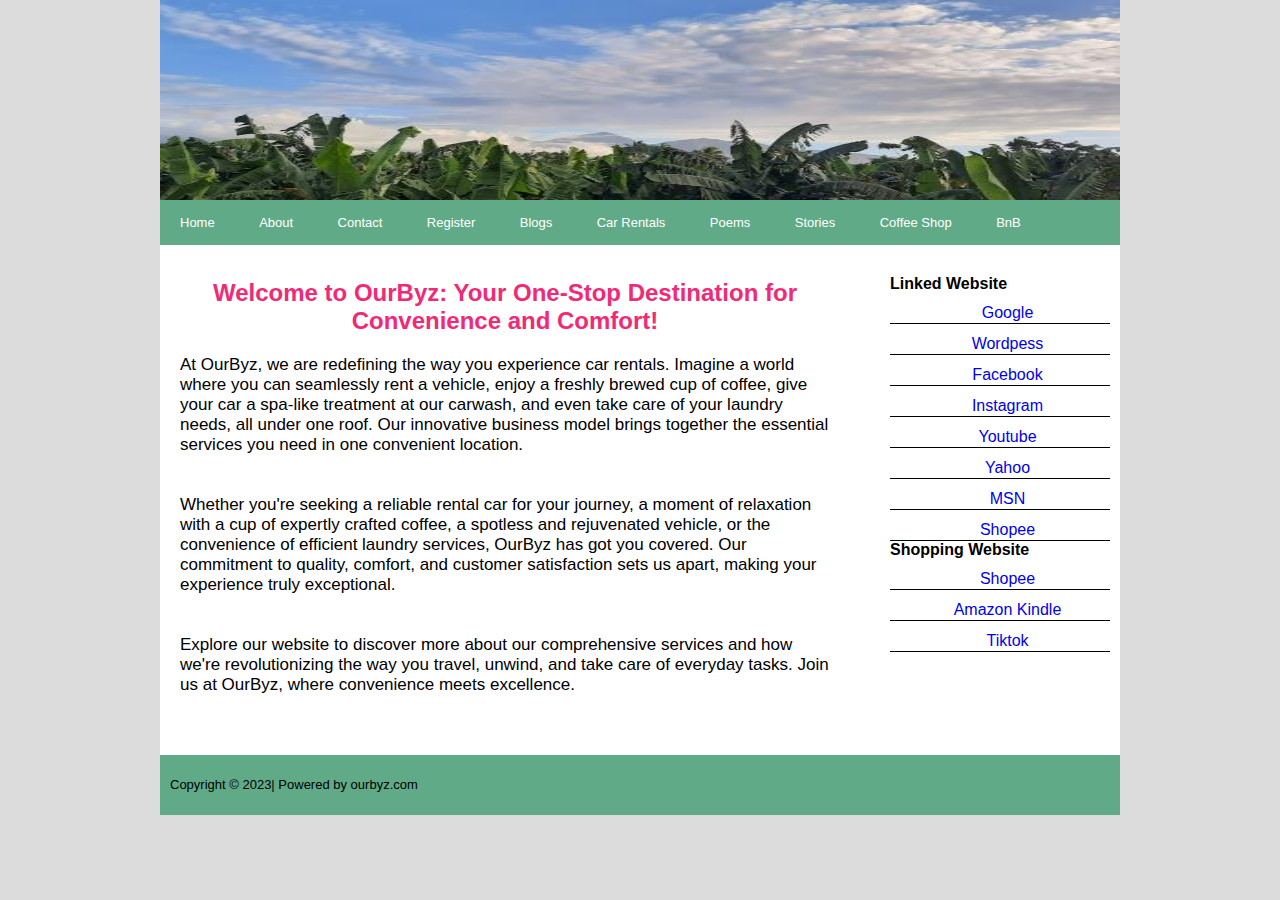
==== index.html @ b86fea78 "commit" ====
<!DOCTYPE html>
<html lang="en">
    <head>
    <meta charset="UTF-8">
    <meta name="viewport" content="width=device-width, initial-scale=1.0">
    <title>OurByz</title>

    <link rel="stylesheet" type="text/css" href="style.css"/>
    </head>
    <body>
        <div class="wrapper">
            <header>
                <img class="banner" src="images/our_rooftop_view.jpg" alt="banner"/>
                <div class="blocker"></div>
            </header>
        
        <nav>
            <ul>
                <li><a href="index.html">Home</a></li>
                <li><a href="about.html">About</a></li>
                <li><a href="contact.html">Contact</a></li>
                <li><a href="register.html">Register</a></li>
                <li><a href="blogs.html">Blogs</a></li>
                <li><a href="carrentals.html">Car Rentals</a></li>
                <li><a href="poems.html">Poems</a></li>
                <li><a href="stories.html">Stories</a></li>             
                <li><a href="coffee.html">Coffee Shop</a></li>
                <li><a href="bnb.html">BnB</a></li>
            </ul>
        </nav>

        <section class="content">
            <h2 style="color: #f12976; font-family: arial; text-align: center;">Welcome to OurByz: Your One-Stop Destination for Convenience and Comfort!</h2>
            <p>At OurByz, we are redefining the way you experience car rentals. Imagine a world where you can 
                seamlessly rent a vehicle, enjoy a freshly brewed cup of coffee, give your car a spa-like treatment at our carwash, 
                and even take care of your laundry needs, all under one roof. Our innovative business model brings together the 
                essential services you need in one convenient location.</p>
            <p>Whether you're seeking a reliable rental car for your journey, a moment of relaxation with a cup of expertly 
                crafted coffee, a spotless and rejuvenated vehicle, or the convenience of efficient laundry services, OurByz has got you 
                covered. Our commitment to quality, comfort, and customer satisfaction sets us apart, making your experience truly 
                exceptional.</p>
            <p>Explore our website to discover more about our comprehensive services and how we're revolutionizing the way you travel, 
                unwind, and take care of everyday tasks. Join us at OurByz, where convenience meets excellence.</p>
        </section>

        <aside>
            <h4>Linked Website</h4>
        <ul>
            <li><a href="https://google.com">Google</a></li>
            <li><a href="https://wordpress.com">Wordpess</a></li>
            <li><a href="https://www.facebook.com">Facebook</a></li>
            <li><a href="https://www.instagram.com">Instagram</a></li>
            <li><a href="https://www.youtube.com">Youtube</a></li>
            <li><a href="https://www.yahoo.com/">Yahoo</a></li>
            <li><a href="https://msn.com">MSN</a></li> 
            <li><a href="https://shopee.ph">Shopee</a></li>
        </ul>
        <h4>Shopping Website</h4>
        <ul>
            <li><a href="https://shopee.ph">Shopee</a></li>
            <li><a href="https://www.amazon.com">Amazon Kindle</a></li>
            <li><a href="https://www.tiktok.com">Tiktok</a></li>
        </ul>
        </aside>
        <div class="blocker"></div>

    <footer>
        <p>Copyright &copy; 2023| Powered by ourbyz.com</p>
    </footer>
    </div>
    </body>
</html>
---- style.css ----
* {
        margin: 0; 
        padding: 0;
    }
    
    body {
        background-color: #DCDCDC; 
        font-family: 'Century Gothic','Open Sans',sans-serif;
    }
	.banner{
	    width:960px;
		height:200px;
		float:left;
	  }
	  
	  .wrapper{
	  margin:auto;
	  width:960px;
      background-color:#fff;
	  }
	  
	  
	  
	  nav ul{
	  background-color:#61aa88;
	  }
	  
	  nav ul li{
	  display:inline-block;
	  list-style-type:none;
	  }
	  
	  nav a{
	  color:#fff;
	  text-decoration:none;
	  font-size:13px;
	  display:block;
	  padding:15px 20px;
	  
	  }
	  
	  nav a:hover{
	  background-color:#38f609;
	  color:#000;
	  }
	  
    
    .content {
        width: 650px;
        float: left;
        padding: 20px;
		margin-top:14px;
    
    }
    p {
        padding-top: 20px;
        padding-bottom: 20px;
        line-height: 20px;
        font-size: 17px;
    }
    
    aside{
        float: right;
        width: 220px;
        margin-top: 30px;
        margin-right: 10px;
        margin-bottom: 20px;
    }
    
    aside h3 {
        background-color: #61aa88;
        color: #fff;
        padding: 15px 0;
        text-align: center;
    }
    
    aside li {
        list-style-type: none;
        padding-top: 10px;
        border-bottom: solid 1px black;
        text-align: center;
    }
    
    aside a {
        text-decoration: none;
        line-height: 20px;
        margin-left: 15px;
    }
    
    aside a:hover {
        color: black;
    }
  

    footer {
        background-color: #61aa88;
        color:black;
		margin-top:20px;
    }
    footer p {
        margin-left: 10px;
        font-size: 13px;
    }
	
	.box {
	width:200px;
	float:left;
	margin-right:25px;
	}
	
	.box img{
	width:200px;
	}
	
	.box h2{
		font-size:18px;
	}
	
	.box p{
		font-size:14px;
	}
	
	.box a{
		background-color:#61aa88;
		padding:10px 25px;
		text-decoration:none;
		float:left;
		color:#fff;	
	}
	
	.box a:hover{
		background-color: #38f609;
		color:#fff;	
	}
	
	.about p{
		text-align:justify;
	}
	
	.about p img.imageleft{
		float:left;
		width:250px;
		margin-right:30px;
	}
	
	.about p img.imageright{
		float:right;
		width:250px;
		margin-left:30px;
	}
	
	.contact form {
		margin-top:30px;
	}
	
	.contact form input[type="text"] {
		border:1px solid #61aa88;
		padding:10px 15px;
		width:350px;
		margin-bottom:6px;
	}
	.contact form select{
		border:1px solid #61aa88;
		padding:10px 15px;
		width:381px;
		margin-bottom:6px;
	}
	
	.contact form textarea{
		border:1px solid #61aa88;
		padding:10px 15px;
		margin-bottom:6px;
	}
	
	.contact form input[type="submit"] {
		border:0;
		padding:10px 35px;
		margin-bottom:6px;
		background-color:#61aa88;
		color:#fff;
		cursor:pointer;
	}
	
	.contact form input[type="submit"]:hover {
		background-color:#61aa88;
		color:#61aa88;
	}

	.nomargin{
	margin:0px !important;
	}

    .blocker {
        clear: both !important;
    }
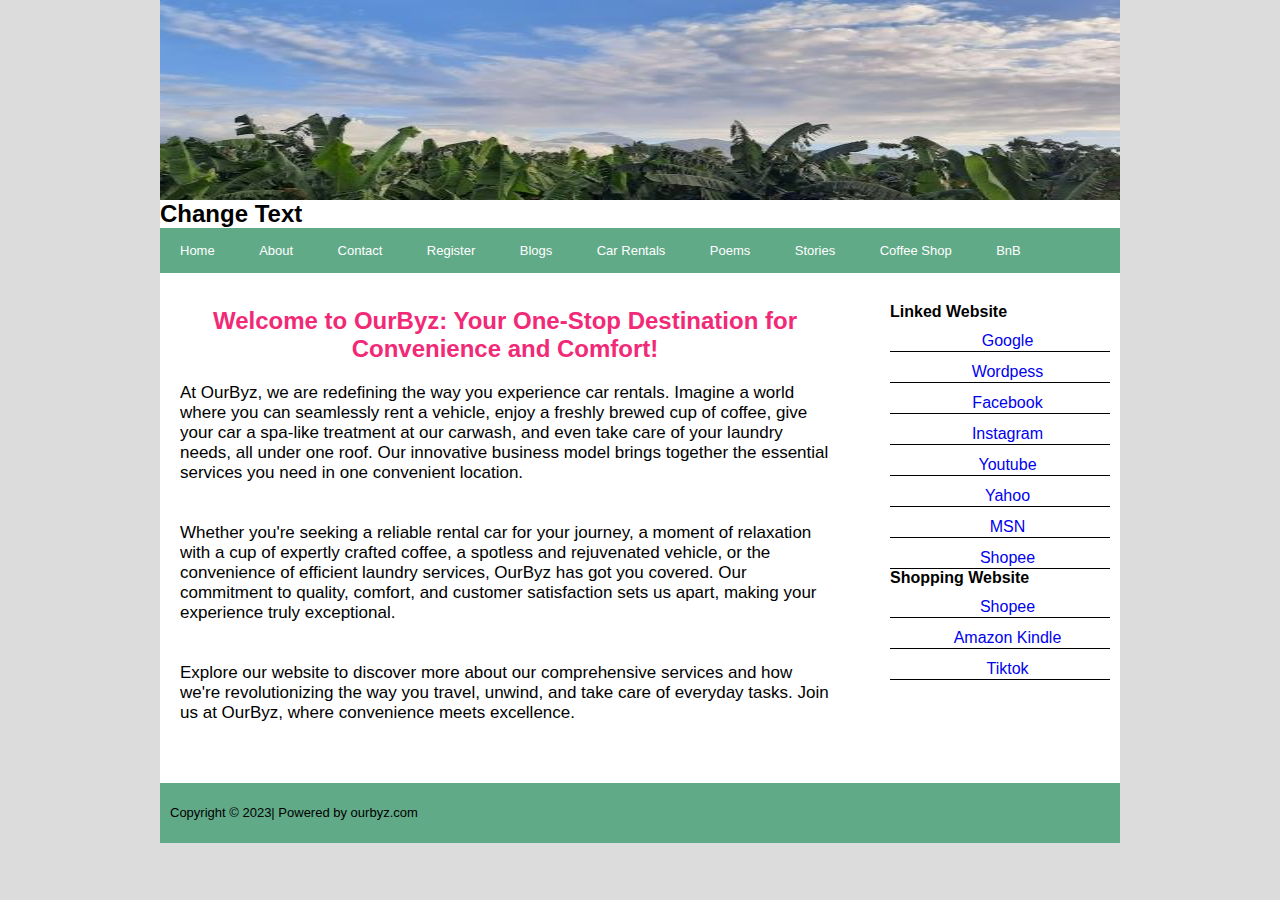
==== commit a3bd533d: "change index file" ====
--- a/index.html
+++ b/index.html
@@ -13,6 +13,7 @@
                 <img class="banner" src="images/our_rooftop_view.jpg" alt="banner"/>
                 <div class="blocker"></div>
             </header>
+            <h2>Change Text</h2>
         
         <nav>
             <ul>
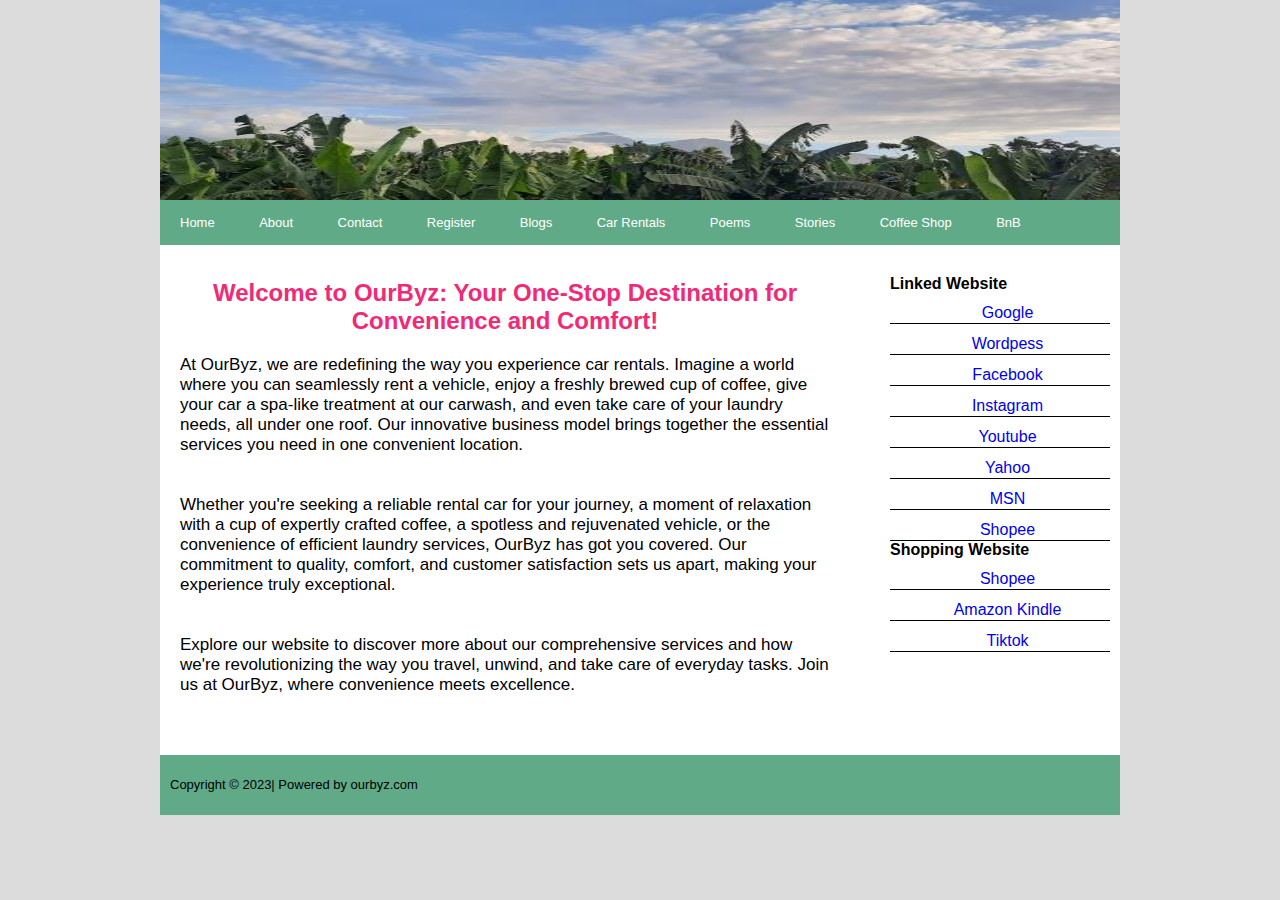
==== commit 80969f0b: "commit" ====
--- a/index.html
+++ b/index.html
@@ -13,7 +13,7 @@
                 <img class="banner" src="images/our_rooftop_view.jpg" alt="banner"/>
                 <div class="blocker"></div>
             </header>
-            <h2>Change Text</h2>
+            
         
         <nav>
             <ul>
